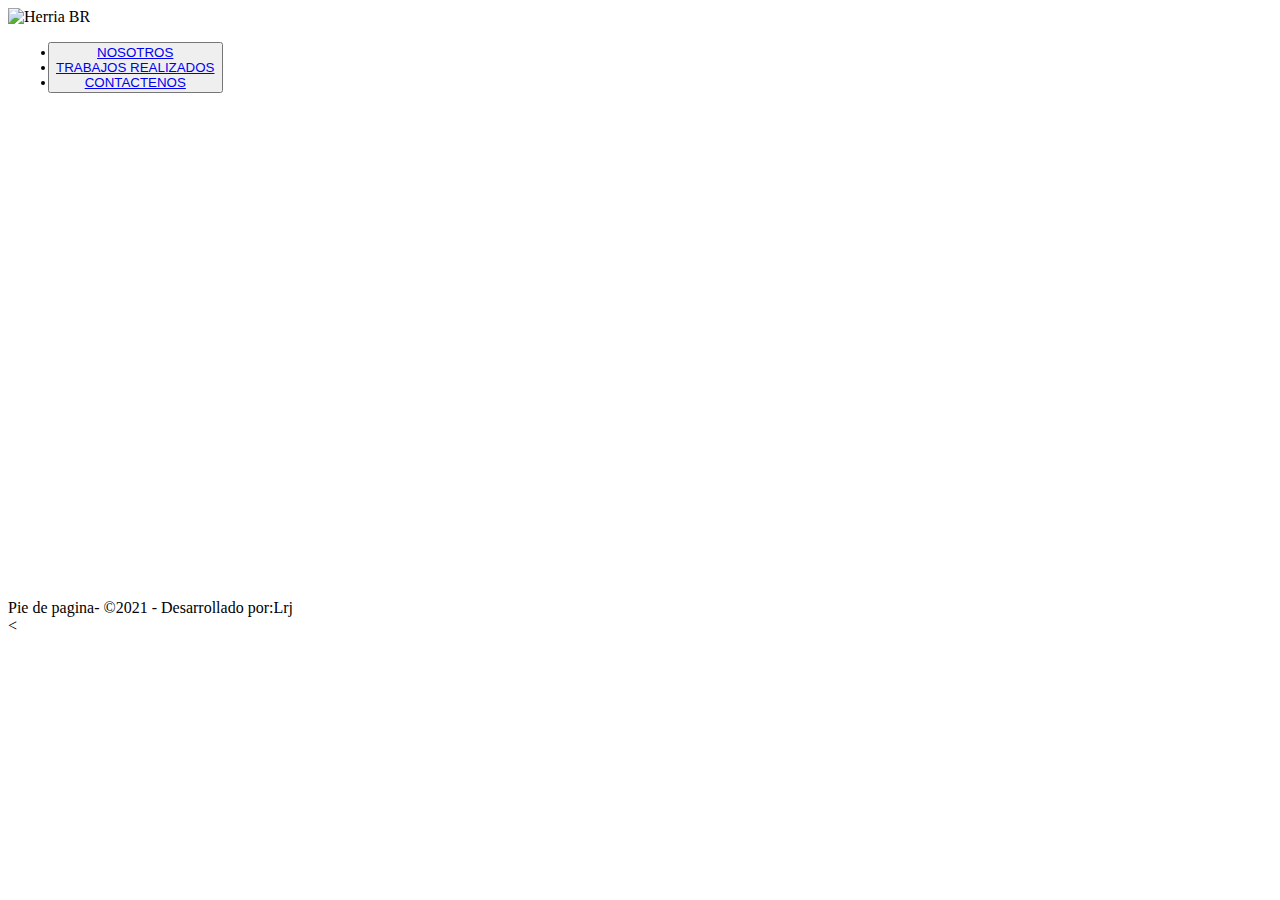
==== index.html @ e6c0f209 "mi primer commit" ====
<!DOCTYPE html>
<html lang="en">
<head>
    <meta charset="UTF-8">
    <meta http-equiv="X-UA-Compatible" content="IE=edge">
    <meta name="viewport" content="width=device-width, initial-scale=1.0">
    <!---INICIO SEO POS.ORGANICO-->
    <!--Palabras claves- KEYWORDS-->
    <meta name="keywords" content="herreria,quilmes,portones,ventanas,rejas,escaleras">
  <!--- titulos title-->
    <title>Herreria BR, calidad y servicio</title>
    <!--Description-->
    <meta name="description" content="Herreria industrial y particular. Contactanos para obtener tu presupuesto en el dia.">

    <link href="https://cdn.jsdelivr.net/npm/bootstrap@5.1.3/dist/css/bootstrap.min.css" rel="stylesheet" integrity="sha384-1BmE4kWBq78iYhFldvKuhfTAU6auU8tT94WrHftjDbrCEXSU1oBoqyl2QvZ6jIW3" crossorigin="anonymous">
    <link rel="stylesheet" href="estilos.css"/>
    <link href="hhttps://fonts.googleapis.com/icon?family=Material+Icons" rel="stylesheet">
    <link href="http://fonts.googleapis.com/css?family=Euphoria+Script" rel="stylesheet" type="text/css"/>
    <!--- fin seo-->
</head>
<body class="grid-areas">
    

    
    <header class="margenes"class="border"> <img src="fotos/hbr.jpg" alt="Herria BR" width="400" height="300"> </header>

    <nav class="border">  <ul class="menuFlex"> <button type="button" class="btn btn-primary btn-lg">
        <li> <a href="nosotros.html"> NOSOTROS</a></li>  <li><a href="trabajo.html"> TRABAJOS REALIZADOS</a> </li>  <li><A href="contactenos.html"> CONTACTENOS</A></li>
        
    </button>
    </ul> </nav>

    <main class="border">
        <div id="carouselExampleSlidesOnly" class="carousel slide" data-bs-ride="carousel">
            <div class="carousel-inner">
              <div class="carousel-item active">
                <img src="fotos/fotoin1.jpeg" class="d-block w-100" alt="">
              </div>
              <div class="carousel-item">
                <img src="fotos/fotoin2.jpeg" class="d-block w-100" alt="">
              </div>
              
            </div>
          </div>
    </main>

        <iframe class="margenMapa" class="border" src="https://www.google.com/maps/embed?pb=!1m18!1m12!1m3!1d52467.870962175715!2d-58.28173938697723!3d-34.72429558952717!2m3!1f0!2f0!3f0!3m2!1i1024!2i768!4f13.1!3m3!1m2!1s0x95a32e38e45f5777%3A0x6a86dac21334524f!2sQuilmes%2C%20Provincia%20de%20Buenos%20Aires!5e0!3m2!1ses-419!2sar!4v1635820668468!5m2!1ses-419!2sar" width="500" height="450" style="border:0;" allowfullscreen="" loading="lazy">Encontranos</iframe>


    

    <footer class="border">Pie de pagina- &copy;2021 - Desarrollado por:Lrj </footer>
    <<!-- JavaScript Bundle with Popper -->
    <script src="https://cdn.jsdelivr.net/npm/@popperjs/core@2.10.2/dist/umd/popper.min.js" integrity="sha384-7+zCNj/IqJ95wo16oMtfsKbZ9ccEh31eOz1HGyDuCQ6wgnyJNSYdrPa03rtR1zdB" crossorigin="anonymous"></script>
    <script src="https://cdn.jsdelivr.net/npm/bootstrap@5.1.3/dist/js/bootstrap.min.js" integrity="sha384-QJHtvGhmr9XOIpI6YVutG+2QOK9T+ZnN4kzFN1RtK3zEFEIsxhlmWl5/YESvpZ13" crossorigin="anonymous"></script>
</body>
</html>
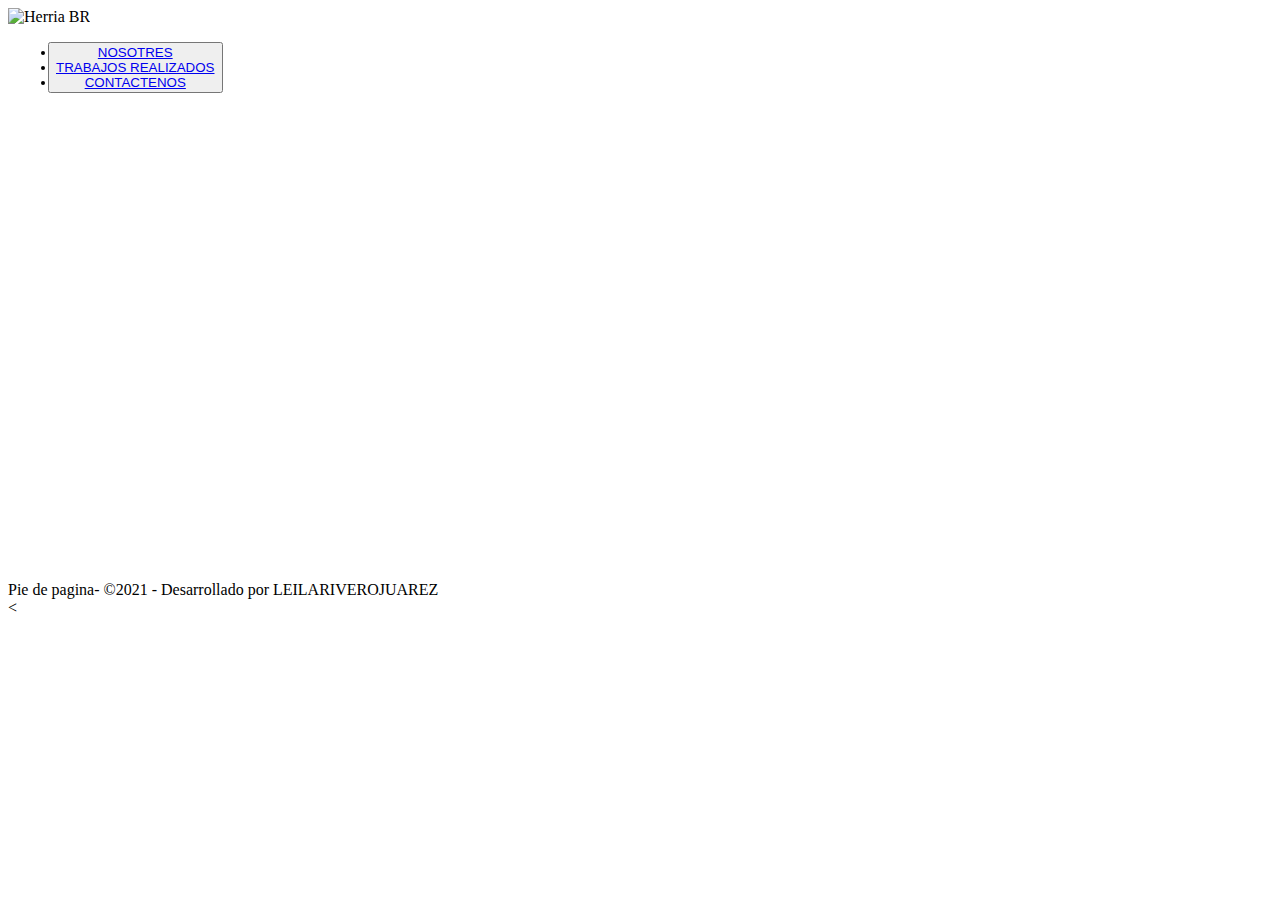
==== commit 339d0e09: "primer cambio rama!" ====
--- a/index.html
+++ b/index.html
@@ -25,7 +25,7 @@
     <header class="margenes"class="border"> <img src="fotos/hbr.jpg" alt="Herria BR" width="400" height="300"> </header>
 
     <nav class="border">  <ul class="menuFlex"> <button type="button" class="btn btn-primary btn-lg">
-        <li> <a href="nosotros.html"> NOSOTROS</a></li>  <li><a href="trabajo.html"> TRABAJOS REALIZADOS</a> </li>  <li><A href="contactenos.html"> CONTACTENOS</A></li>
+        <li> <a href="nosotros.html"> NOSOTRES</a></li>  <li><a href="trabajo.html"> TRABAJOS REALIZADOS</a> </li>  <li><A href="contactenos.html"> CONTACTENOS</A></li>
         
     </button>
     </ul> </nav>
@@ -34,7 +34,7 @@
         <div id="carouselExampleSlidesOnly" class="carousel slide" data-bs-ride="carousel">
             <div class="carousel-inner">
               <div class="carousel-item active">
-                <img src="fotos/fotoin1.jpeg" class="d-block w-100" alt="">
+               
               </div>
               <div class="carousel-item">
                 <img src="fotos/fotoin2.jpeg" class="d-block w-100" alt="">
@@ -45,11 +45,11 @@
     </main>
 
         <iframe class="margenMapa" class="border" src="https://www.google.com/maps/embed?pb=!1m18!1m12!1m3!1d52467.870962175715!2d-58.28173938697723!3d-34.72429558952717!2m3!1f0!2f0!3f0!3m2!1i1024!2i768!4f13.1!3m3!1m2!1s0x95a32e38e45f5777%3A0x6a86dac21334524f!2sQuilmes%2C%20Provincia%20de%20Buenos%20Aires!5e0!3m2!1ses-419!2sar!4v1635820668468!5m2!1ses-419!2sar" width="500" height="450" style="border:0;" allowfullscreen="" loading="lazy">Encontranos</iframe>
-
+ 
 
     
 
-    <footer class="border">Pie de pagina- &copy;2021 - Desarrollado por:Lrj </footer>
+    <footer class="border">Pie de pagina- &copy;2021 - Desarrollado por LEILARIVEROJUAREZ </footer>
     <<!-- JavaScript Bundle with Popper -->
     <script src="https://cdn.jsdelivr.net/npm/@popperjs/core@2.10.2/dist/umd/popper.min.js" integrity="sha384-7+zCNj/IqJ95wo16oMtfsKbZ9ccEh31eOz1HGyDuCQ6wgnyJNSYdrPa03rtR1zdB" crossorigin="anonymous"></script>
     <script src="https://cdn.jsdelivr.net/npm/bootstrap@5.1.3/dist/js/bootstrap.min.js" integrity="sha384-QJHtvGhmr9XOIpI6YVutG+2QOK9T+ZnN4kzFN1RtK3zEFEIsxhlmWl5/YESvpZ13" crossorigin="anonymous"></script>
